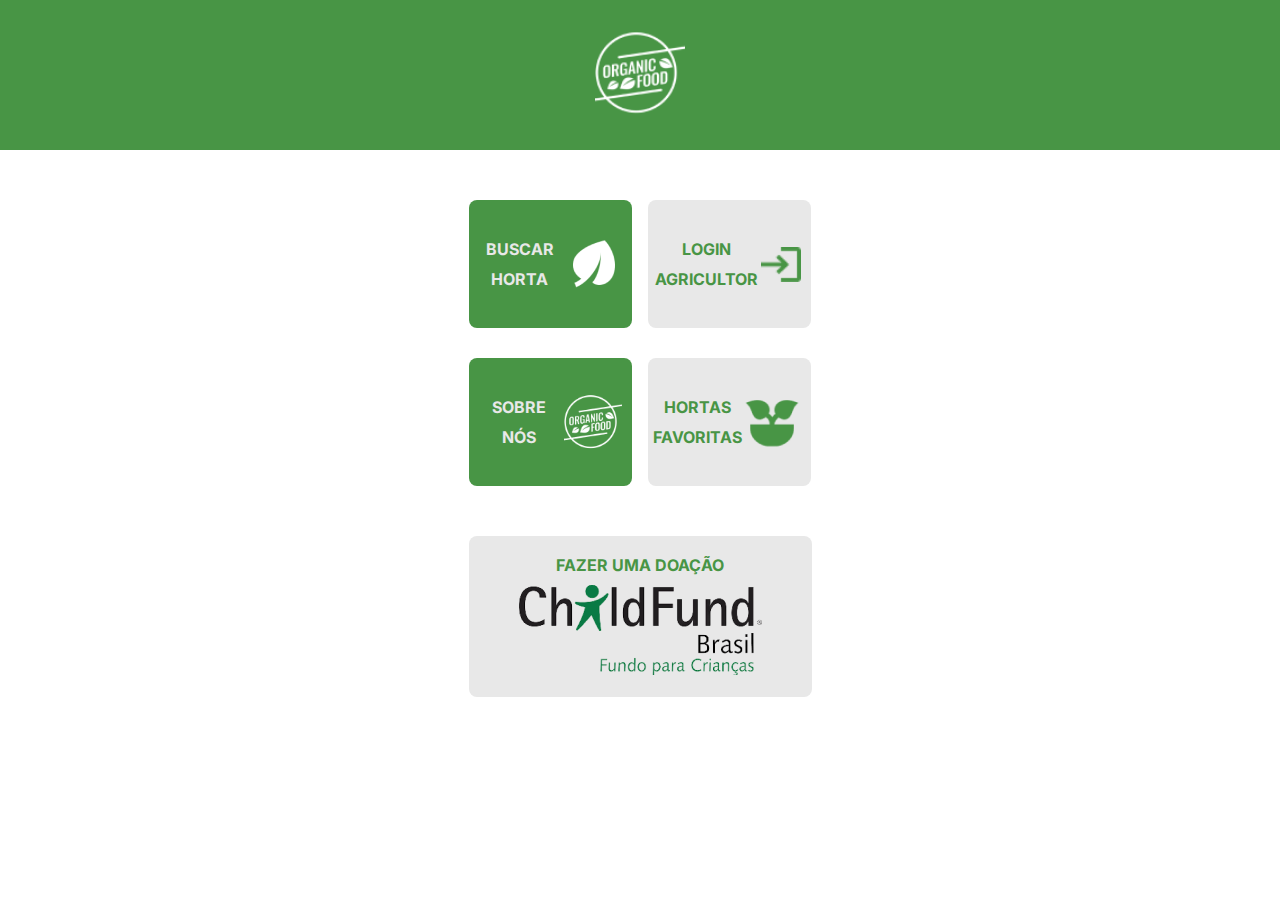
==== index.html @ 2964fdc3 "feat: link the pages and fix bugs" ====
<!DOCTYPE html>
<html lang="pt-br">
  <head>
    <meta charset="UTF-8" />
    <meta http-equiv="X-UA-Compatible" content="IE=edge" />
    <meta name="viewport" content="width=device-width, initial-scale=1.0" />
    <meta name="description" content="Organic Food">
    <title>Organic Food</title>
    <link rel="stylesheet" href="./home-style.css" />
  </head>
  <body>
    <header >
      <div id="logo"><a href="index.html"><img src="./img/logo.png" alt="Logo" href="../home/home.html"/></a></div>
    </header>
    <main class="container">
      <section class="cards">
        <a href="./buscar/buscar.html"><button class="card-verde">
          <h2>BUSCAR HORTA</h2>
          <img src="./img/Vegan Food.png" alt="Buscar horta" />
        </button></a>
        <a href="./login/login.html"><button class="card-cinza">
          <h2>LOGIN AGRICULTOR</h2>
          <img src="./img/Group.png" alt="Login agricultor" />
        </button></a>
        <a href="./about-us/about-us.html"><button class="card-verde">
          <h2>SOBRE NÓS</h2>
          <img src="./img/logo.png" alt="Sobre nós" />
        </button></a>
        <button class="card-cinza">
          <h2>HORTAS FAVORITAS</h2>
          <img src="./img/Healthy Food.png" alt="Hortas favoritas" />
        </button>
      </section>
      <button class="card-doacao">
        <h2>FAZER UMA DOAÇÃO</h2>
        <a href="https://www.childfundbrasil.org.br/doe-agora/" target="_blank"><img src="../img/childFund.png" alt="Fazer uma doacao"/></a>
      </button>
    </main>
  </body>
</html>
---- home-style.css ----
@import url('https://fonts.googleapis.com/css2?family=Inter:wght@600&display=swap');

:root {
  --gray: #e8e8e8;
  --green: #489545;
  --white: #fff;
}

* {
  margin: 0;
  padding: 0;
  box-sizing: border-box;
  font-size: 16px;
  font-family: 'Inter', sans-serif;
}

body {
  background: var(--white);
  font-family: 'Poppins', sans-serif;
  display: flex;
  flex-direction: column;
  height: 100vh;
}

header {
  background: var(--green);
  height: 150px;
  display: flex;
  align-items: center;
  justify-content: center;
}

header img {
  width: 90px;
}

.container {
  display: flex;
  flex-direction: column;
  align-items: center;
  margin: 50px 20px 20px 20px;
  justify-content: center;
}

.cards {
  display: grid;
  grid-template-columns: 1fr 1fr;
  gap: 30px 16px;
}

.cards h2 {
  margin-left: 4px;
}

.cards a {
  text-decoration: none;
}

.cards button {
  display: flex;
  align-items: center;
  justify-content: space-around;
  border-radius: 8px;
  cursor: pointer;
  border: none;
  width: 163px;
  height: 128px;
  line-height: 30px;
  padding-right: 10px;
}

.cards button:active {
  transform: scale(0.99);
}

button.card-verde {
  background: var(--green);
  color: var(--gray);
}

button.card-cinza {
  background: var(--gray);
  color: var(--green);
}

.cards button img {
  width: 58px;
}

.card-doacao {
  background: var(--gray);
  color: var(--green);
  cursor: pointer;
  border: none;
  border-radius: 8px;
  margin-top: 50px;
  width: 343px;
  height: 161px;
}

.card-doacao:active {
  transform: scale(0.99);
}

.card-doacao img {
  margin-top: 10px;
  width: 243px;
  height: 90px;
}
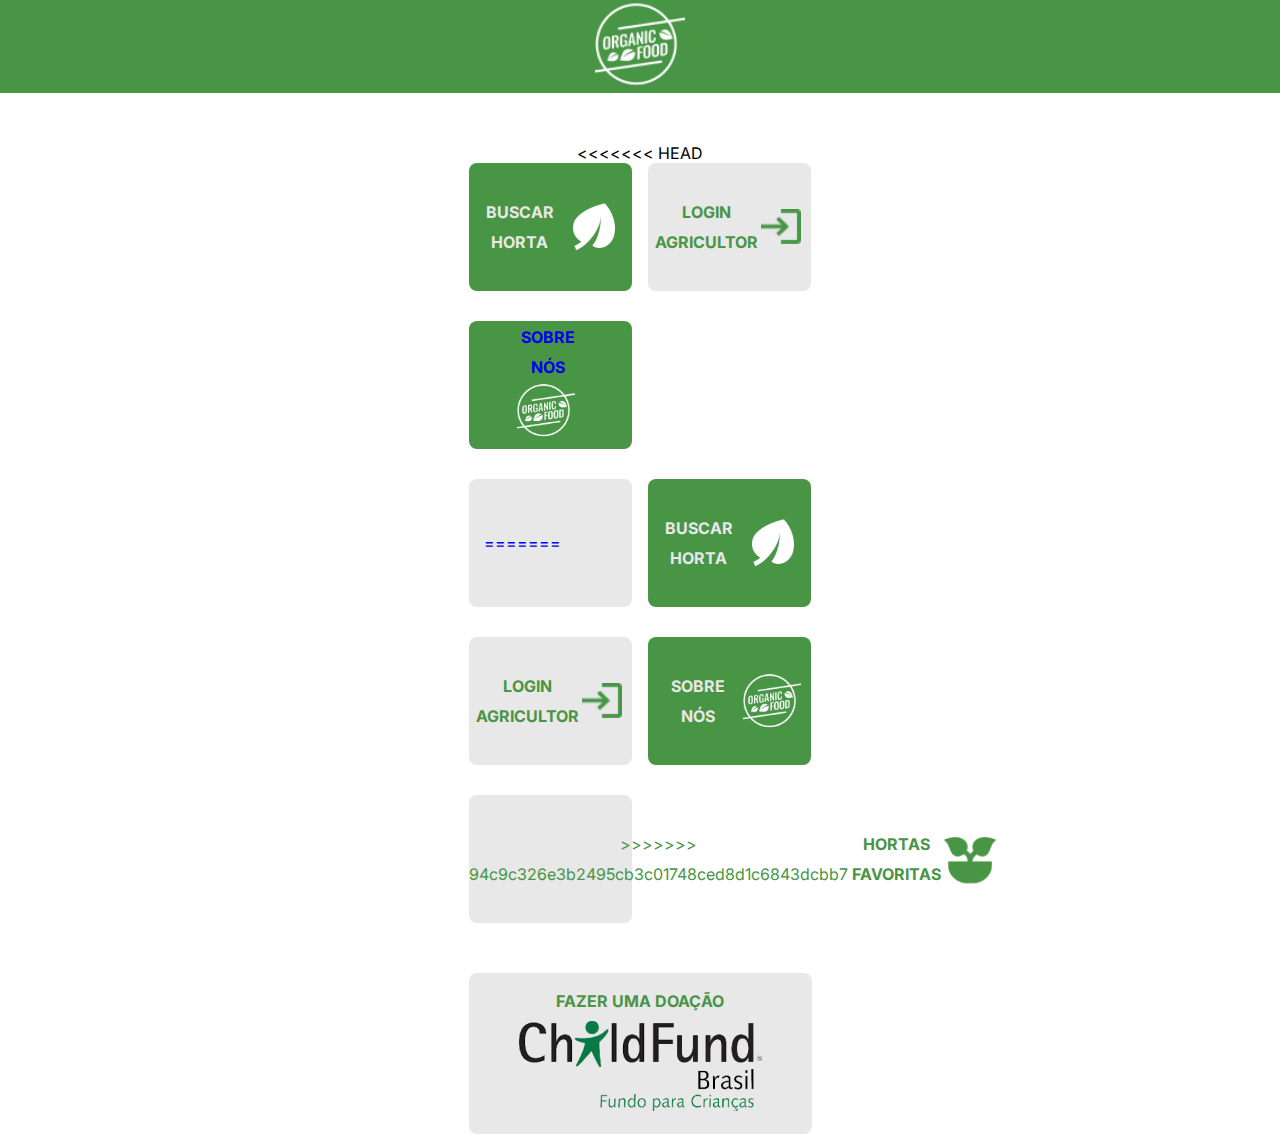
==== commit 51f26969: "atualizando página de busca" ====
--- a/index.html
+++ b/index.html
@@ -1,18 +1,40 @@
 <!DOCTYPE html>
 <html lang="pt-br">
-  <head>
+
+<head>
     <meta charset="UTF-8" />
     <meta http-equiv="X-UA-Compatible" content="IE=edge" />
     <meta name="viewport" content="width=device-width, initial-scale=1.0" />
     <meta name="description" content="Organic Food">
     <title>Organic Food</title>
     <link rel="stylesheet" href="./home-style.css" />
-  </head>
-  <body>
-    <header >
-      <div id="logo"><a href="index.html"><img src="./img/logo.png" alt="Logo" href="../home/home.html"/></a></div>
+</head>
+
+<body>
+    <header>
+        <div id="logo">
+            <a href="index.html"><img src="./img/logo.png" alt="Logo" href="../home/home.html" /></a>
+        </div>
     </header>
     <main class="container">
+<<<<<<< HEAD
+        <section class="cards">
+            <button class="card-verde">
+          <h2>BUSCAR HORTA</h2>
+          <img src="./img/Vegan Food.png" alt="Buscar horta" />
+        </button>
+            <a href="./login/login.html"><button class="card-cinza">
+          <h2>LOGIN AGRICULTOR</h2>
+          <img src="./img/Group.png" alt="Login agricultor" />
+        </button></a>
+            <button class="card-verde">
+           
+         <a href="./about-us/about-us.html">
+          <h2>SOBRE <br> NÓS</h2>
+          <img src="./img/logo.png" alt="Sobre nós" />
+        </button>
+            <button class="card-cinza">
+=======
       <section class="cards">
         <a href="./buscar/buscar.html"><button class="card-verde">
           <h2>BUSCAR HORTA</h2>
@@ -27,14 +49,16 @@
           <img src="./img/logo.png" alt="Sobre nós" />
         </button></a>
         <button class="card-cinza">
+>>>>>>> 94c9c326e3b2495cb3c01748ced8d1c6843dcbb7
           <h2>HORTAS FAVORITAS</h2>
           <img src="./img/Healthy Food.png" alt="Hortas favoritas" />
         </button>
-      </section>
-      <button class="card-doacao">
+        </section>
+        <button class="card-doacao">
         <h2>FAZER UMA DOAÇÃO</h2>
         <a href="https://www.childfundbrasil.org.br/doe-agora/" target="_blank"><img src="../img/childFund.png" alt="Fazer uma doacao"/></a>
       </button>
     </main>
-  </body>
-</html>
+</body>
+
+</html>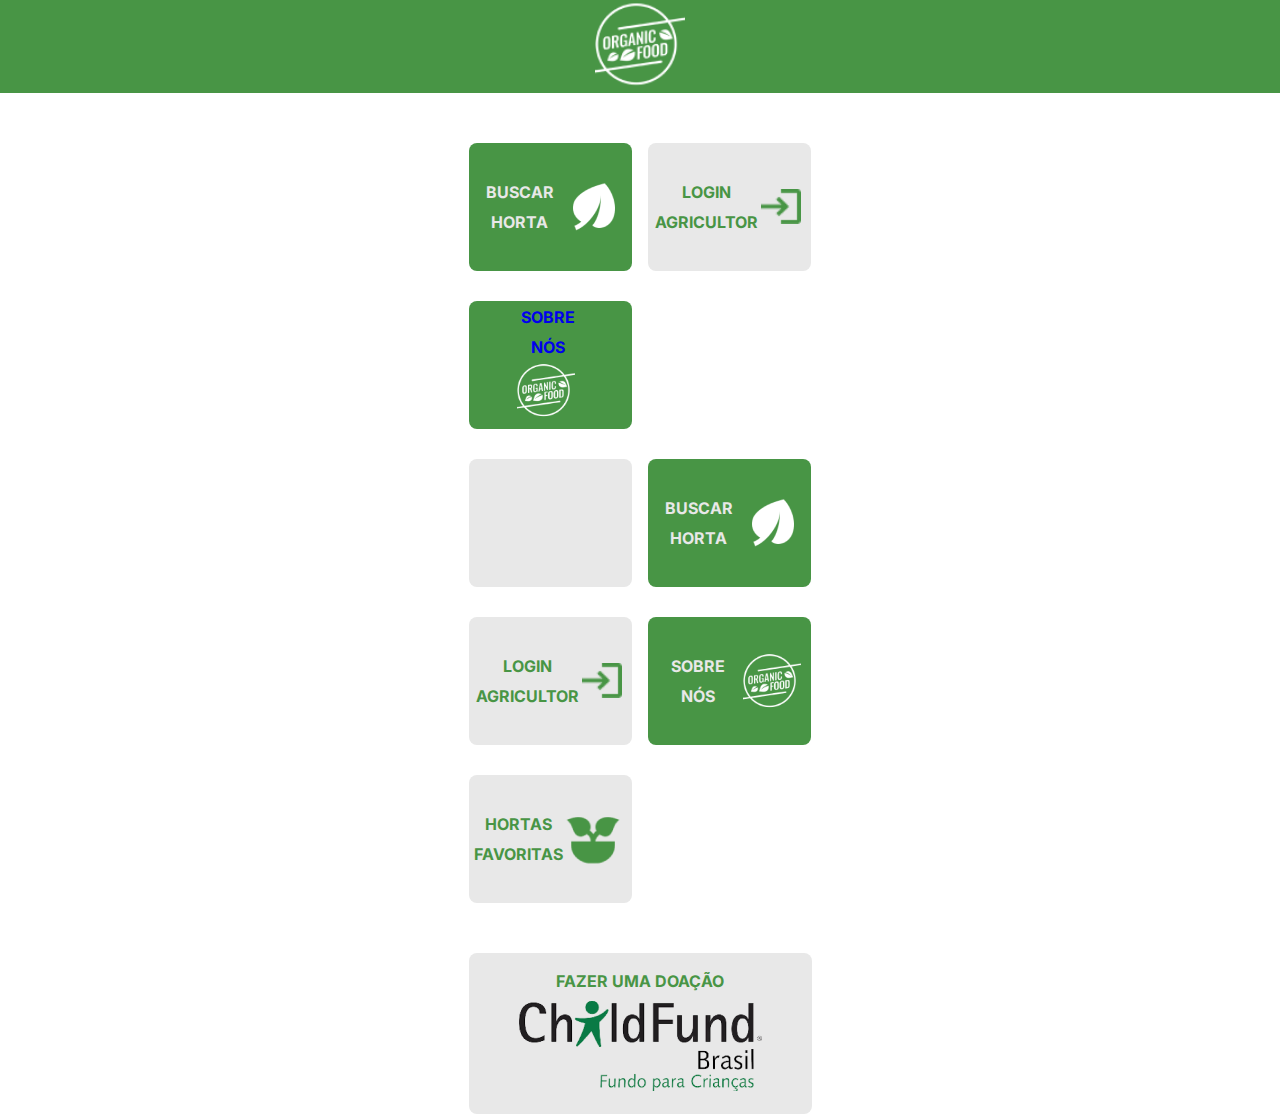
==== commit 5f75d70e: "Update index.html" ====
--- a/index.html
+++ b/index.html
@@ -17,7 +17,6 @@
         </div>
     </header>
     <main class="container">
-<<<<<<< HEAD
         <section class="cards">
             <button class="card-verde">
           <h2>BUSCAR HORTA</h2>
@@ -34,7 +33,6 @@
           <img src="./img/logo.png" alt="Sobre nós" />
         </button>
             <button class="card-cinza">
-=======
       <section class="cards">
         <a href="./buscar/buscar.html"><button class="card-verde">
           <h2>BUSCAR HORTA</h2>
@@ -49,7 +47,7 @@
           <img src="./img/logo.png" alt="Sobre nós" />
         </button></a>
         <button class="card-cinza">
->>>>>>> 94c9c326e3b2495cb3c01748ced8d1c6843dcbb7
+
           <h2>HORTAS FAVORITAS</h2>
           <img src="./img/Healthy Food.png" alt="Hortas favoritas" />
         </button>
@@ -61,4 +59,4 @@
     </main>
 </body>
 
-</html>+</html>
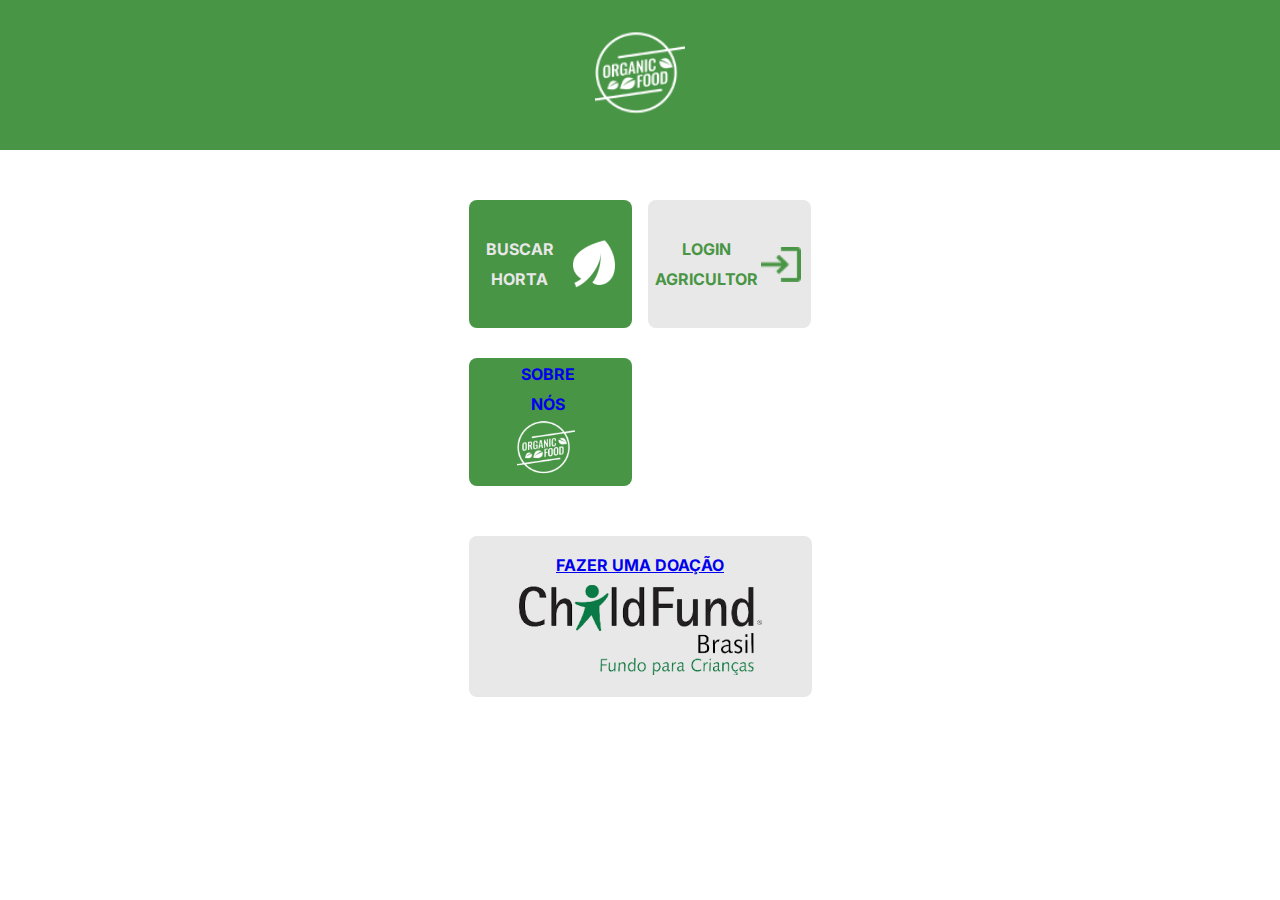
==== commit 9a0e6907: "Update index.html" ====
--- a/index.html
+++ b/index.html
@@ -32,25 +32,7 @@
           <h2>SOBRE <br> NÓS</h2>
           <img src="./img/logo.png" alt="Sobre nós" />
         </button>
-            <button class="card-cinza">
-      <section class="cards">
-        <a href="./buscar/buscar.html"><button class="card-verde">
-          <h2>BUSCAR HORTA</h2>
-          <img src="./img/Vegan Food.png" alt="Buscar horta" />
-        </button></a>
-        <a href="./login/login.html"><button class="card-cinza">
-          <h2>LOGIN AGRICULTOR</h2>
-          <img src="./img/Group.png" alt="Login agricultor" />
-        </button></a>
-        <a href="./about-us/about-us.html"><button class="card-verde">
-          <h2>SOBRE NÓS</h2>
-          <img src="./img/logo.png" alt="Sobre nós" />
-        </button></a>
-        <button class="card-cinza">
-
-          <h2>HORTAS FAVORITAS</h2>
-          <img src="./img/Healthy Food.png" alt="Hortas favoritas" />
-        </button>
+            
         </section>
         <button class="card-doacao">
         <h2>FAZER UMA DOAÇÃO</h2>
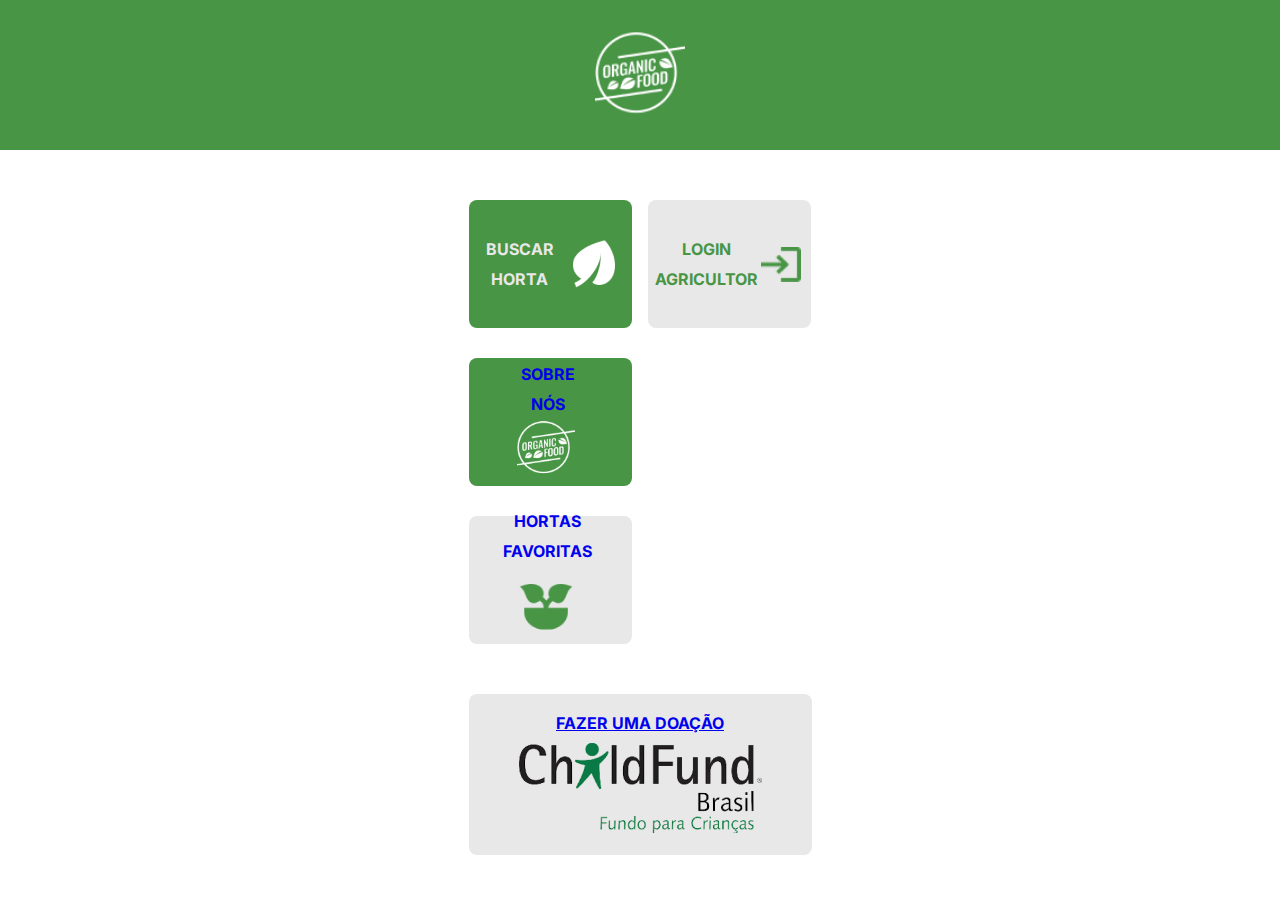
==== commit f216fc7f: "Update index.html" ====
--- a/index.html
+++ b/index.html
@@ -17,26 +17,30 @@
         </div>
     </header>
     <main class="container">
-        <section class="cards">
-            <button class="card-verde">
+      <section class="cards">
+        <button class="card-verde">
           <h2>BUSCAR HORTA</h2>
           <img src="./img/Vegan Food.png" alt="Buscar horta" />
         </button>
-            <a href="./login/login.html"><button class="card-cinza">
+        <a href="./login/login.html"><button class="card-cinza">
           <h2>LOGIN AGRICULTOR</h2>
           <img src="./img/Group.png" alt="Login agricultor" />
         </button></a>
-            <button class="card-verde">
+        <button class="card-verde">
            
          <a href="./about-us/about-us.html">
           <h2>SOBRE <br> NÓS</h2>
           <img src="./img/logo.png" alt="Sobre nós" />
         </button>
-            
-        </section>
-        <button class="card-doacao">
+        <button class="card-cinza">
+            <a href="./favoritas/favoritas.html">
+          <h2>HORTAS FAVORITAS</h2>
+          <img src="./img/Healthy Food.png" alt="Hortas favoritas" />
+        </button>
+      </section>
+      <button class="card-doacao">
         <h2>FAZER UMA DOAÇÃO</h2>
-        <a href="https://www.childfundbrasil.org.br/doe-agora/" target="_blank"><img src="../img/childFund.png" alt="Fazer uma doacao"/></a>
+        <a href="https://www.childfundbrasil.org.br/doe-agora/" target="_blank"><img src="../img/childFund.png" alt="Fazer uma doacao"/> </a>
       </button>
     </main>
 </body>
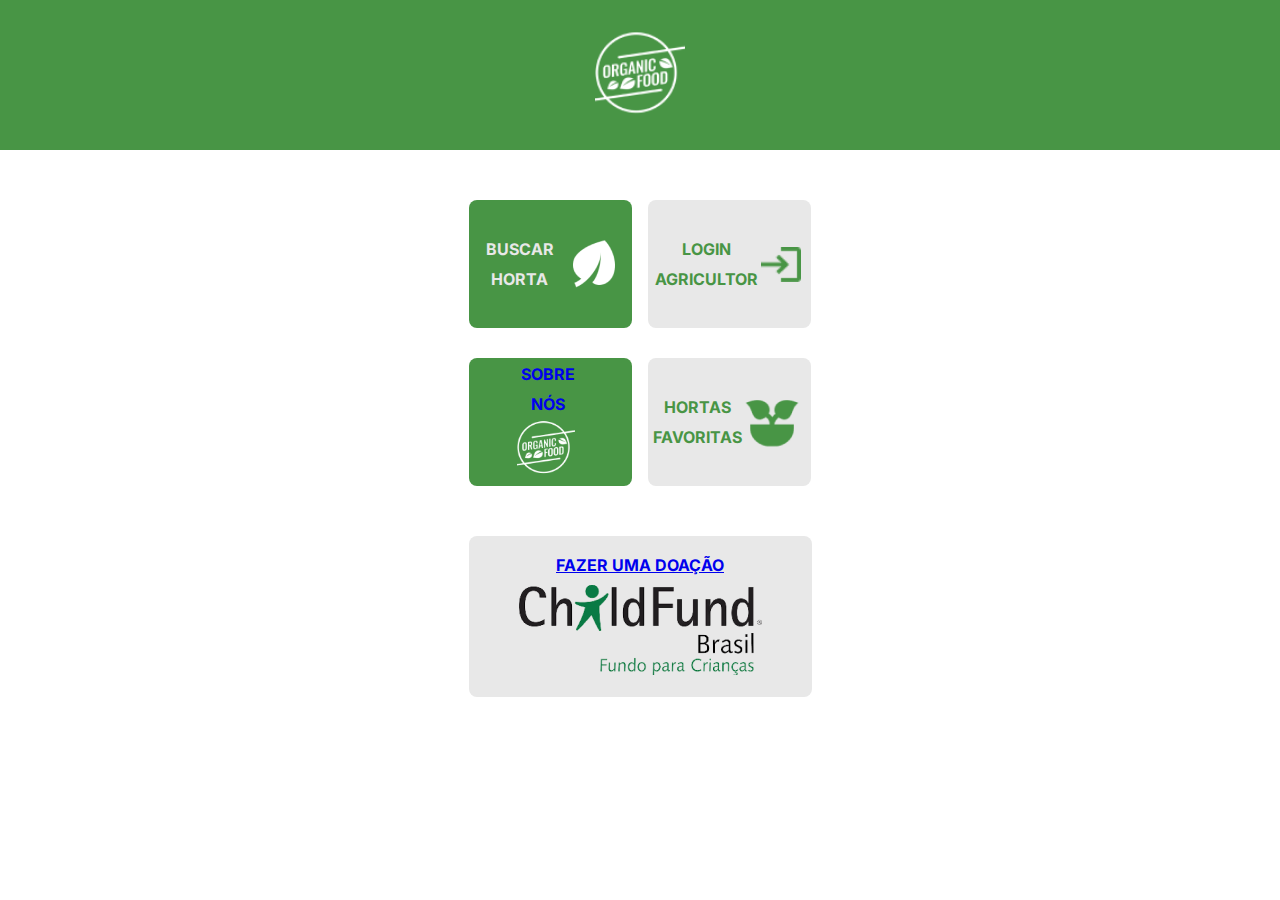
==== commit c834e3ff: "fix" ====
--- a/index.html
+++ b/index.html
@@ -18,31 +18,31 @@
     </header>
     <main class="container">
       <section class="cards">
-        <button class="card-verde">
-          <h2>BUSCAR HORTA</h2>
-          <img src="./img/Vegan Food.png" alt="Buscar horta" />
+          <button class="card-verde">
+            <h2>BUSCAR HORTA</h2>
+            <img src="./img/Vegan Food.png" alt="Buscar horta" />
+          </button>
+          
+          <button class="card-cinza">
+            <h2>LOGIN AGRICULTOR</h2>
+            <a href="./login/login.html"></a>
+            <img src="./img/Group.png" alt="Login agricultor" />
+          </button>
+          <button class="card-verde">  
+            <a href="./about-us/about-us.html">
+            <h2>SOBRE <br> NÓS</h2>
+            <img src="./img/logo.png" alt="Sobre nós" />
+          </button>
+          <button class="card-cinza">
+            <h2>HORTAS FAVORITAS</h2>
+            <img src="./img/Healthy Food.png" alt="Hortas favoritas" />
+          </button>
+      </section>
+        <button class="card-doacao">
+          <h2>FAZER UMA DOAÇÃO</h2>
+          <a href="https://www.childfundbrasil.org.br/doe-agora/" target="_blank"><img src="../img/childFund.png" alt="Fazer uma doacao"/></a>
         </button>
-        <a href="./login/login.html"><button class="card-cinza">
-          <h2>LOGIN AGRICULTOR</h2>
-          <img src="./img/Group.png" alt="Login agricultor" />
-        </button></a>
-        <button class="card-verde">
-           
-         <a href="./about-us/about-us.html">
-          <h2>SOBRE <br> NÓS</h2>
-          <img src="./img/logo.png" alt="Sobre nós" />
-        </button>
-        <button class="card-cinza">
-            <a href="./favoritas/favoritas.html">
-          <h2>HORTAS FAVORITAS</h2>
-          <img src="./img/Healthy Food.png" alt="Hortas favoritas" />
-        </button>
-      </section>
-      <button class="card-doacao">
-        <h2>FAZER UMA DOAÇÃO</h2>
-        <a href="https://www.childfundbrasil.org.br/doe-agora/" target="_blank"><img src="../img/childFund.png" alt="Fazer uma doacao"/> </a>
-      </button>
     </main>
 </body>
 
-</html>
+</html>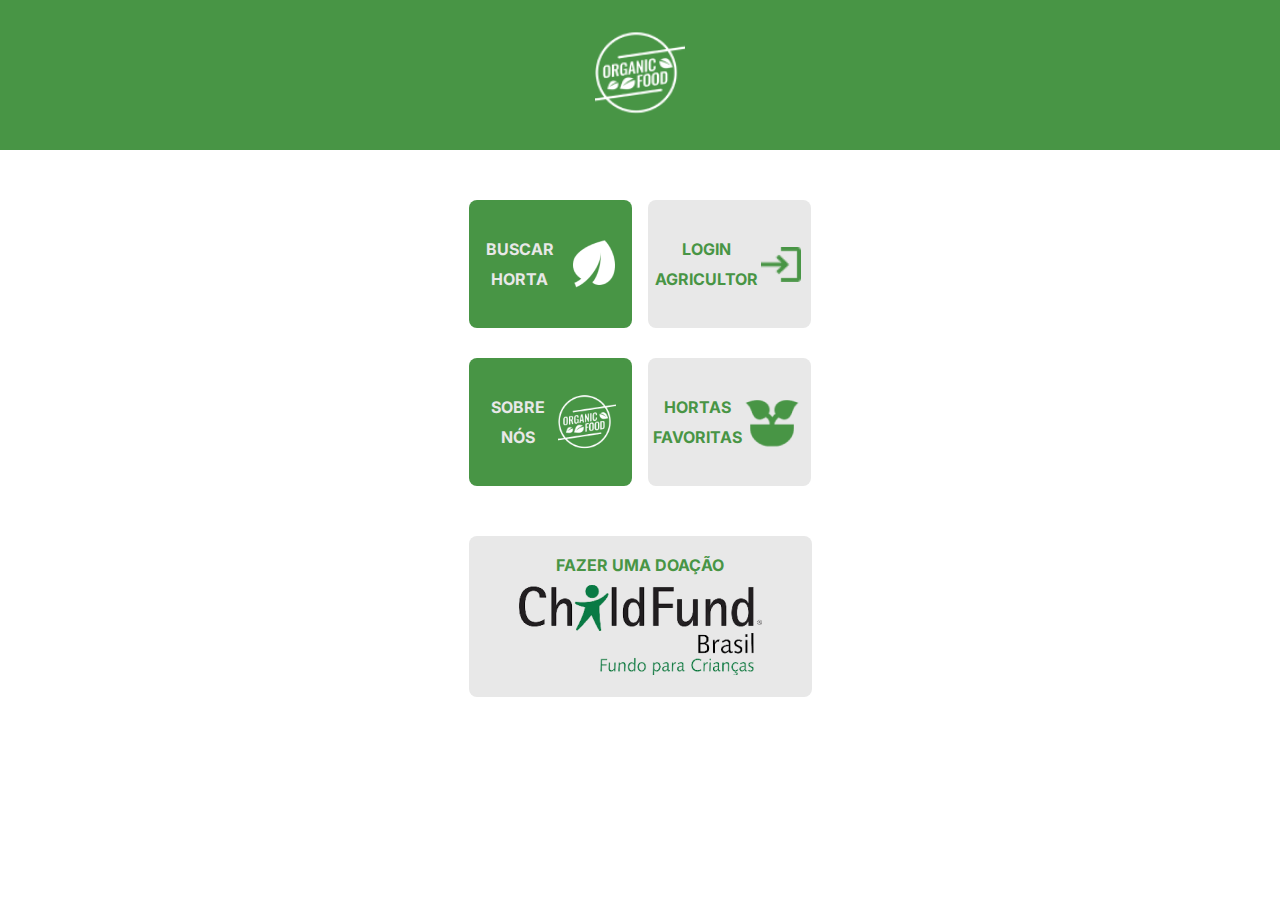
==== commit 8031ce56: "fix" ====
--- a/index.html
+++ b/index.html
@@ -18,31 +18,31 @@
     </header>
     <main class="container">
       <section class="cards">
-          <button class="card-verde">
-            <h2>BUSCAR HORTA</h2>
-            <img src="./img/Vegan Food.png" alt="Buscar horta" />
-          </button>
-          
-          <button class="card-cinza">
-            <h2>LOGIN AGRICULTOR</h2>
-            <a href="./login/login.html"></a>
-            <img src="./img/Group.png" alt="Login agricultor" />
-          </button>
-          <button class="card-verde">  
-            <a href="./about-us/about-us.html">
-            <h2>SOBRE <br> NÓS</h2>
-            <img src="./img/logo.png" alt="Sobre nós" />
-          </button>
-          <button class="card-cinza">
-            <h2>HORTAS FAVORITAS</h2>
-            <img src="./img/Healthy Food.png" alt="Hortas favoritas" />
-          </button>
+        <button class="card-verde">
+          <h2>BUSCAR HORTA</h2>
+          <img src="./img/Vegan Food.png" alt="Buscar horta" />
+        </button>
+        <button class="card-cinza">
+          <a href="./login/login.html"></a>
+          <h2>LOGIN AGRICULTOR</h2>
+          <img src="./img/Group.png" alt="Login agricultor" />
+        </button>
+        <button class="card-verde">  
+          <a href="./about-us/about-us.html"></a>
+          <h2>SOBRE <br> NÓS</h2>
+          <img src="./img/logo.png" alt="Sobre nós" />
+        </button>
+        <button class="card-cinza">
+          <a href="./favoritas/favoritas.html"></a>
+          <h2>HORTAS FAVORITAS</h2>
+          <img src="./img/Healthy Food.png" alt="Hortas favoritas" />
+        </button>
       </section>
-        <button class="card-doacao">
-          <h2>FAZER UMA DOAÇÃO</h2>
-          <a href="https://www.childfundbrasil.org.br/doe-agora/" target="_blank"><img src="../img/childFund.png" alt="Fazer uma doacao"/></a>
-        </button>
+      <button class="card-doacao">
+        <h2>FAZER UMA DOAÇÃO</h2>
+        <a href="https://www.childfundbrasil.org.br/doe-agora/" target="_blank"><img src="../img/childFund.png" alt="Fazer uma doacao"/> </a>
+      </button>
     </main>
 </body>
 
-</html>+</html>
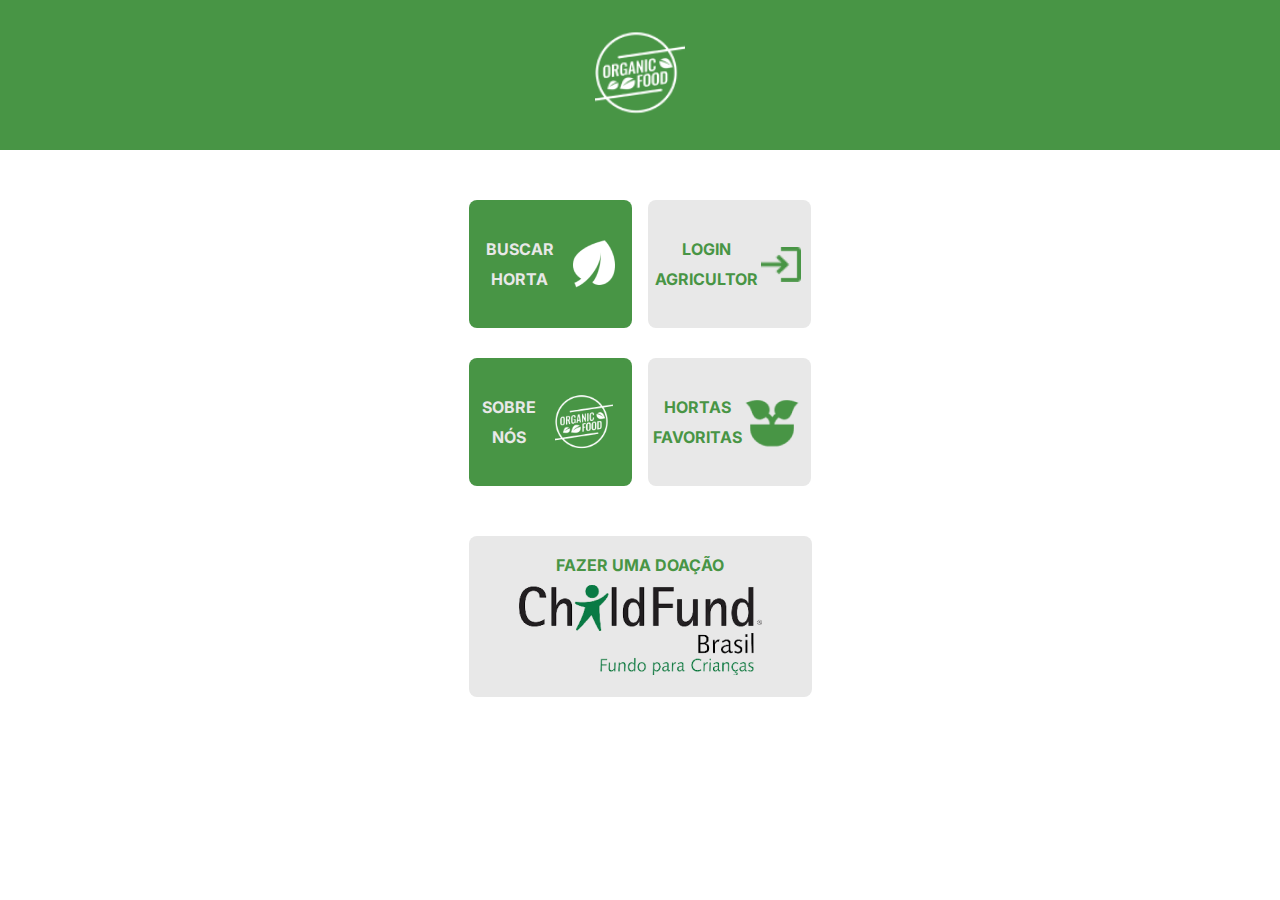
==== commit 87387eaf: "final fix" ====
--- a/index.html
+++ b/index.html
@@ -18,25 +18,31 @@
     </header>
     <main class="container">
       <section class="cards">
-        <button class="card-verde">
-          <h2>BUSCAR HORTA</h2>
-          <img src="./img/Vegan Food.png" alt="Buscar horta" />
-        </button>
-        <button class="card-cinza">
-          <a href="./login/login.html"></a>
-          <h2>LOGIN AGRICULTOR</h2>
-          <img src="./img/Group.png" alt="Login agricultor" />
-        </button>
-        <button class="card-verde">  
-          <a href="./about-us/about-us.html"></a>
+        <a href="./buscar/buscar.html">
+          <button class="card-verde">
+            <h2>BUSCAR HORTA</h2>
+            <img src="./img/Vegan Food.png" alt="Buscar horta" />
+          </button>
+        </a>
+        <a href="./login/login.html">
+          <button class="card-cinza">
+            <h2>LOGIN AGRICULTOR</h2>
+            <img src="./img/Group.png" alt="Login agricultor" />
+            </button>
+        </a>
+        
+        <a href="./about-us/about-us.html">
+          <button class="card-verde">  
           <h2>SOBRE <br> NÓS</h2>
           <img src="./img/logo.png" alt="Sobre nós" />
         </button>
-        <button class="card-cinza">
-          <a href="./favoritas/favoritas.html"></a>
-          <h2>HORTAS FAVORITAS</h2>
-          <img src="./img/Healthy Food.png" alt="Hortas favoritas" />
-        </button>
+        </a>
+        <a href="./favoritas/favoritas.html">
+          <button class="card-cinza">
+            <h2>HORTAS FAVORITAS</h2>
+            <img src="./img/Healthy Food.png" alt="Hortas favoritas" />
+          </button>
+        </a>
       </section>
       <button class="card-doacao">
         <h2>FAZER UMA DOAÇÃO</h2>
